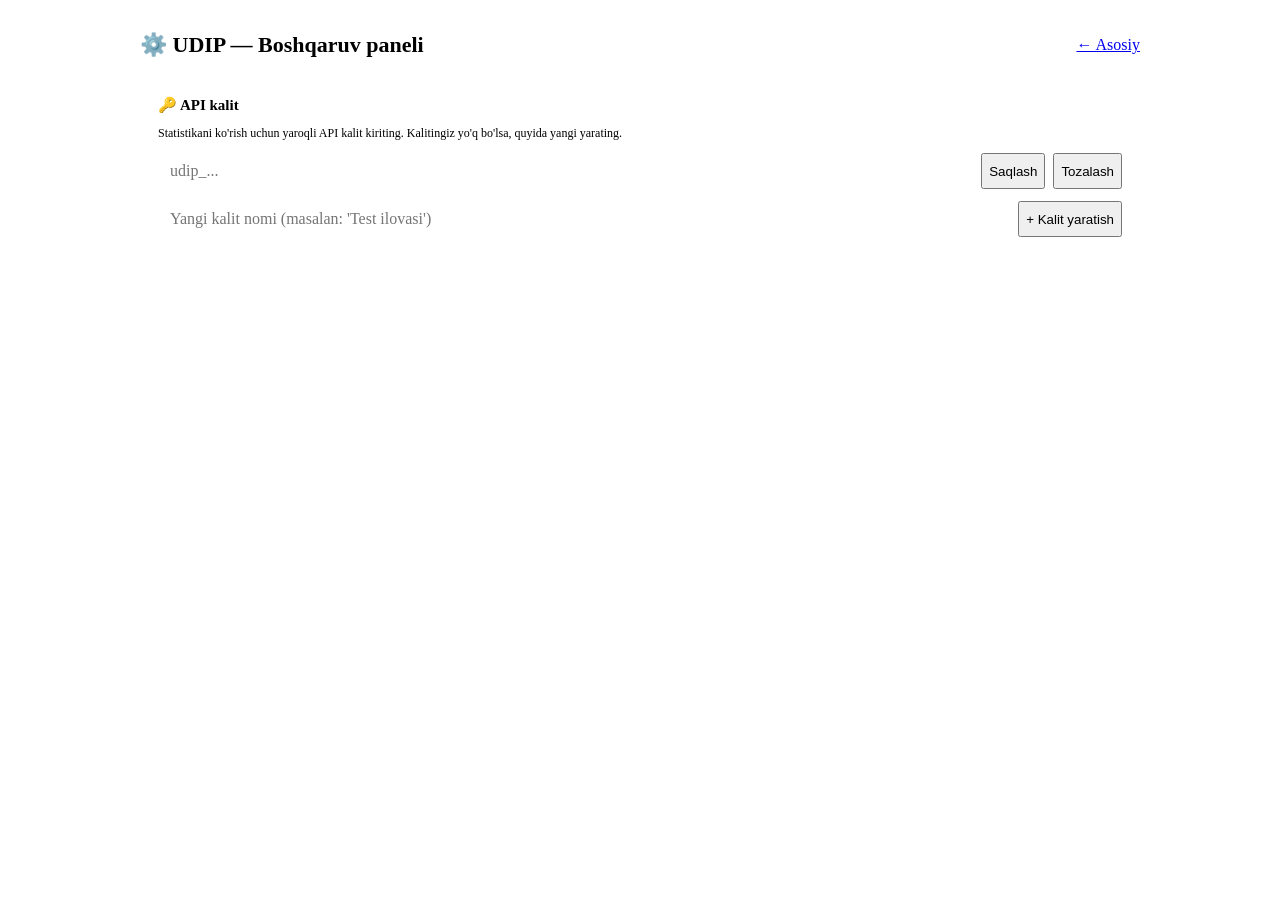
==== web/admin.html @ cf9dbfe5 "feat(v6): SaaS qatlami — API kalitlari + auth + boshqaruv paneli (TZ 6) API kalitlari (TZ 8: api_key" ====
<!DOCTYPE html>
<html lang="uz">
<head>
  <meta charset="UTF-8" />
  <meta name="viewport" content="width=device-width, initial-scale=1.0" />
  <title>UDIP — Boshqaruv paneli</title>
  <link rel="stylesheet" href="/static/styles.css" />
  <style>
    body { overflow: auto; display: block; background: var(--panel-2); }
    .admin-wrap { max-width: 1000px; margin: 0 auto; padding: 24px; }
    .admin-head { display: flex; align-items: center; justify-content: space-between; margin-bottom: 20px; }
    .admin-head h1 { font-size: 22px; margin: 0; }
    .cards { display: grid; grid-template-columns: repeat(auto-fill, minmax(150px, 1fr)); gap: 12px; margin-bottom: 24px; }
    .card { background: #fff; border: 1px solid var(--border); border-radius: 12px; padding: 16px; box-shadow: var(--shadow); }
    .card .num { font-size: 28px; font-weight: 700; color: var(--primary); }
    .card .lbl { font-size: 12px; color: var(--text-mut); margin-top: 4px; }
    .section { background: #fff; border: 1px solid var(--border); border-radius: 12px; padding: 18px; margin-bottom: 18px; box-shadow: var(--shadow); }
    .section h2 { font-size: 15px; margin: 0 0 12px; }
    table { width: 100%; border-collapse: collapse; font-size: 13px; }
    th, td { text-align: left; padding: 8px 10px; border-bottom: 1px solid var(--border); }
    th { color: var(--text-mut); font-weight: 600; }
    .keybar { display: flex; gap: 8px; margin-bottom: 12px; flex-wrap: wrap; }
    .keybar input { flex: 1; min-width: 200px; border: 1px solid var(--border); border-radius: 8px; padding: 9px 12px; font: inherit; }
    .raw-key { background: #ecfdf5; border: 1px solid #a7f3d0; color: #065f46; padding: 10px 12px; border-radius: 8px; font-family: monospace; font-size: 13px; word-break: break-all; margin-top: 8px; }
    .bars { display: grid; gap: 6px; }
    .bar-row { display: grid; grid-template-columns: 90px 1fr 40px; align-items: center; gap: 8px; font-size: 12px; }
    .bar { height: 14px; background: var(--primary); border-radius: 4px; min-width: 2px; }
    .muted { color: var(--text-mut); font-size: 12px; }
  </style>
</head>
<body>
  <div class="admin-wrap">
    <div class="admin-head">
      <h1>⚙️ UDIP — Boshqaruv paneli</h1>
      <a href="/" class="btn btn-ghost">← Asosiy</a>
    </div>

    <!-- API key gate -->
    <div class="section" id="auth-section">
      <h2>🔑 API kalit</h2>
      <p class="muted">Statistikani ko'rish uchun yaroqli API kalit kiriting. Kalitingiz yo'q bo'lsa, quyida yangi yarating.</p>
      <div class="keybar">
        <input id="apikey-input" type="text" placeholder="udip_..." />
        <button class="btn btn-primary" onclick="saveKey()">Saqlash</button>
        <button class="btn btn-ghost" onclick="clearKey()">Tozalash</button>
      </div>
      <div class="keybar">
        <input id="newkey-name" type="text" placeholder="Yangi kalit nomi (masalan: 'Test ilovasi')" />
        <button class="btn btn-primary" onclick="createKey()">+ Kalit yaratish</button>
      </div>
      <div id="raw-key-box"></div>
    </div>

    <div id="dashboard" style="display:none">
      <div class="cards" id="stat-cards"></div>

      <div class="section">
        <h2>📊 Hujjatlar turi bo'yicha</h2>
        <div class="bars" id="type-bars"></div>
      </div>

      <div class="section">
        <h2>📈 Holati bo'yicha</h2>
        <div class="bars" id="status-bars"></div>
      </div>

      <div class="section">
        <h2>🔑 API kalitlar</h2>
        <table id="keys-table">
          <thead><tr><th>Nomi</th><th>Prefiks</th><th>Holati</th><th>Yaratilgan</th><th>So'nggi</th><th></th></tr></thead>
          <tbody></tbody>
        </table>
      </div>
    </div>
  </div>

  <div id="toast" class="toast"></div>
  <script src="/static/admin.js"></script>
</body>
</html>
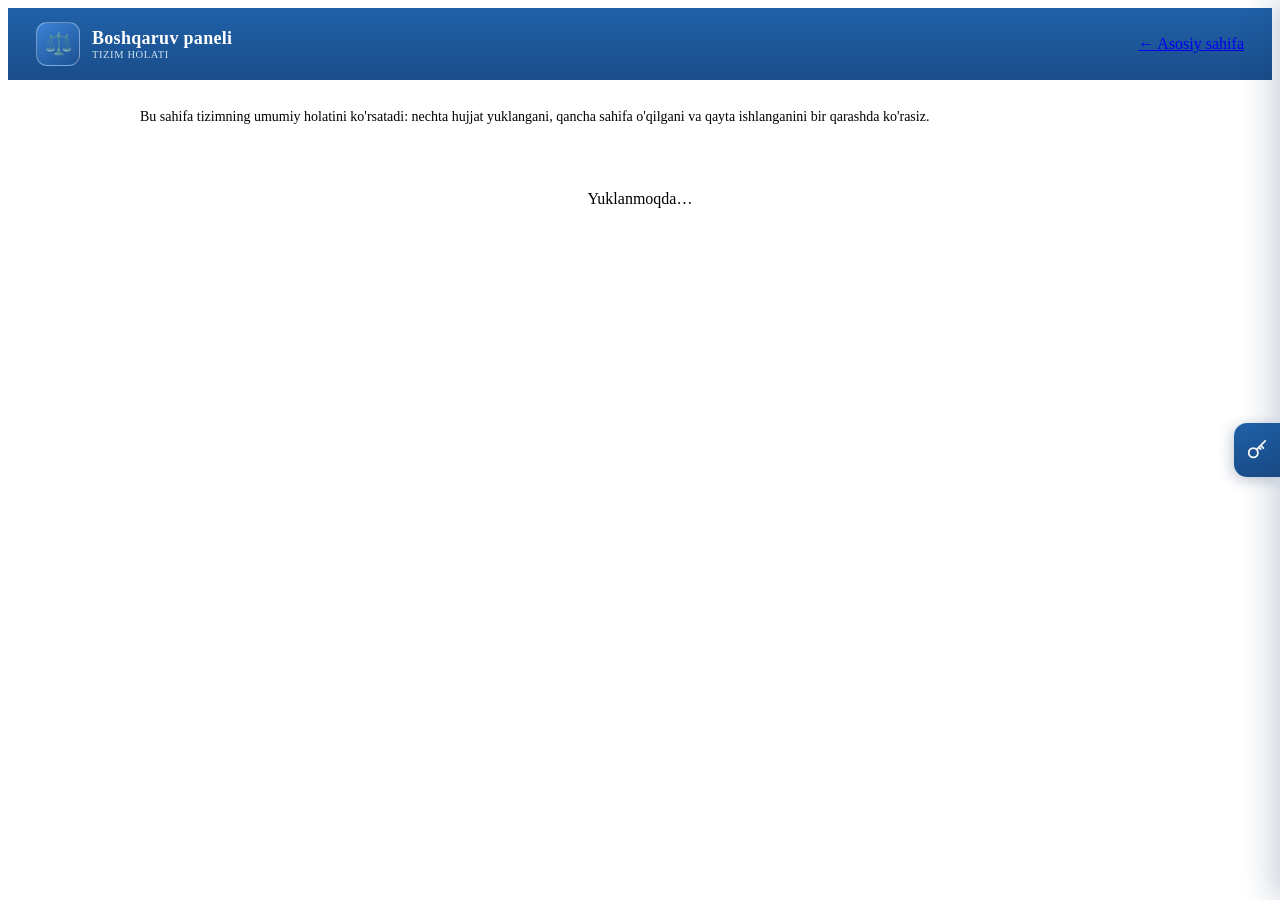
==== commit 7ff9e2b0: "feat: davlat ko'k dizayni, Matn/Xulosa tablari, sud hujjat maydonlari, oddiy admin Dizayn (davlat uc" ====
--- a/web/admin.html
+++ b/web/admin.html
@@ -1,3 +1,4 @@
+
 <!DOCTYPE html>
 <html lang="uz">
 <head>
@@ -5,75 +6,162 @@
   <meta name="viewport" content="width=device-width, initial-scale=1.0" />
   <title>UDIP — Boshqaruv paneli</title>
   <link rel="stylesheet" href="/static/styles.css" />
+  <link rel="icon" href="data:image/svg+xml,<svg xmlns='http://www.w3.org/2000/svg' viewBox='0 0 100 100'><text y='.9em' font-size='90'>⚖️</text></svg>" />
   <style>
-    body { overflow: auto; display: block; background: var(--panel-2); }
-    .admin-wrap { max-width: 1000px; margin: 0 auto; padding: 24px; }
-    .admin-head { display: flex; align-items: center; justify-content: space-between; margin-bottom: 20px; }
-    .admin-head h1 { font-size: 22px; margin: 0; }
-    .cards { display: grid; grid-template-columns: repeat(auto-fill, minmax(150px, 1fr)); gap: 12px; margin-bottom: 24px; }
-    .card { background: #fff; border: 1px solid var(--border); border-radius: 12px; padding: 16px; box-shadow: var(--shadow); }
-    .card .num { font-size: 28px; font-weight: 700; color: var(--primary); }
-    .card .lbl { font-size: 12px; color: var(--text-mut); margin-top: 4px; }
-    .section { background: #fff; border: 1px solid var(--border); border-radius: 12px; padding: 18px; margin-bottom: 18px; box-shadow: var(--shadow); }
-    .section h2 { font-size: 15px; margin: 0 0 12px; }
-    table { width: 100%; border-collapse: collapse; font-size: 13px; }
-    th, td { text-align: left; padding: 8px 10px; border-bottom: 1px solid var(--border); }
-    th { color: var(--text-mut); font-weight: 600; }
-    .keybar { display: flex; gap: 8px; margin-bottom: 12px; flex-wrap: wrap; }
-    .keybar input { flex: 1; min-width: 200px; border: 1px solid var(--border); border-radius: 8px; padding: 9px 12px; font: inherit; }
-    .raw-key { background: #ecfdf5; border: 1px solid #a7f3d0; color: #065f46; padding: 10px 12px; border-radius: 8px; font-family: monospace; font-size: 13px; word-break: break-all; margin-top: 8px; }
-    .bars { display: grid; gap: 6px; }
-    .bar-row { display: grid; grid-template-columns: 90px 1fr 40px; align-items: center; gap: 8px; font-size: 12px; }
-    .bar { height: 14px; background: var(--primary); border-radius: 4px; min-width: 2px; }
-    .muted { color: var(--text-mut); font-size: 12px; }
+    body { overflow: auto; display: block; background: var(--bg); }
+    .admin-bar { display: flex; align-items: center; justify-content: space-between;
+      padding: 14px 28px; background: linear-gradient(180deg,#2061a8,#1a4d8a);
+      border-bottom: 3px solid var(--gold); color: #fff; }
+    .admin-bar .brand { display: flex; align-items: center; gap: 12px; }
+    .admin-bar .brand-logo { font-size: 22px; width: 42px; height: 42px; display: grid; place-items: center;
+      background: linear-gradient(145deg,#3b82d6,#1c5191); border: 1px solid rgba(255,255,255,.35);
+      border-radius: 11px; }
+    .admin-bar .t { font-size: 18px; font-weight: 700; letter-spacing: .3px; }
+    .admin-bar .s { color: #cfe1f5; font-size: 10.5px; text-transform: uppercase; letter-spacing: .6px; }
+    .admin-wrap { max-width: 1000px; margin: 0 auto; padding: 26px 22px 60px; }
+    .intro { font-size: 14px; color: var(--text-mut); margin: 0 0 22px; line-height: 1.6; }
+
+    .cards { display: grid; grid-template-columns: repeat(auto-fill, minmax(220px, 1fr)); gap: 14px; margin-bottom: 26px; }
+    .card { background: #fff; border: 1px solid var(--border); border-radius: 14px;
+      padding: 20px; box-shadow: var(--shadow); display: flex; align-items: center; gap: 16px; }
+    .card .ic { width: 46px; height: 46px; flex-shrink: 0; border-radius: 12px; display: grid; place-items: center;
+      background: var(--gold-soft); color: var(--primary); }
+    .card .ic svg { width: 24px; height: 24px; fill: none; stroke: currentColor; stroke-width: 2; stroke-linecap: round; stroke-linejoin: round; }
+    .card .num { font-size: 28px; font-weight: 800; color: var(--primary); line-height: 1; }
+    .card .lbl { font-size: 13px; font-weight: 600; color: var(--text); margin-top: 3px; }
+    .card .desc { font-size: 11px; color: var(--text-mut); margin-top: 2px; }
+
+    .section { background: #fff; border: 1px solid var(--border); border-radius: 14px;
+      padding: 22px; margin-bottom: 18px; box-shadow: var(--shadow); }
+    .section h2 { font-size: 16px; margin: 0 0 4px; color: var(--text); }
+    .section .sub { font-size: 12px; color: var(--text-mut); margin: 0 0 16px; }
+    .bars { display: grid; gap: 10px; }
+    .bar-row { display: grid; grid-template-columns: 130px 1fr 44px; align-items: center; gap: 12px; font-size: 13px; }
+    .bar-row .name { font-weight: 600; }
+    .bar-track { background: var(--panel-2); border-radius: 6px; overflow: hidden; height: 18px; }
+    .bar { height: 100%; background: linear-gradient(90deg, var(--primary), var(--gold)); border-radius: 6px; min-width: 4px; }
+    .bar-val { text-align: right; font-weight: 700; color: var(--primary); }
+    .muted { color: var(--text-mut); font-size: 13px; }
+    .loading { text-align: center; padding: 40px; color: var(--text-mut); }
+
+    /* Edge icon (FAB) + slide-out drawer for API keys */
+    .keys-fab { position: fixed; right: 0; top: 50%; transform: translateY(-50%);
+      width: 46px; height: 54px; border: none; cursor: pointer;
+      background: linear-gradient(180deg,#2061a8,#1a4d8a); color: #fff;
+      border-radius: 13px 0 0 13px; box-shadow: -2px 3px 14px rgba(20,55,100,.28);
+      display: grid; place-items: center; z-index: 40; transition: width .15s; }
+    .keys-fab:hover { width: 56px; }
+    .keys-fab svg { width: 22px; height: 22px; fill: none; stroke: currentColor; stroke-width: 2; stroke-linecap: round; stroke-linejoin: round; }
+    .drawer-overlay { position: fixed; inset: 0; background: rgba(18,40,70,.38);
+      opacity: 0; pointer-events: none; transition: .2s; z-index: 45; }
+    .drawer-overlay.show { opacity: 1; pointer-events: auto; }
+    .drawer { position: fixed; top: 0; right: 0; height: 100%; width: 380px; max-width: 92vw;
+      background: #fff; box-shadow: -8px 0 30px rgba(18,55,100,.22); z-index: 46;
+      transform: translateX(100%); transition: transform .25s ease; display: flex; flex-direction: column; }
+    .drawer.show { transform: translateX(0); }
+    .drawer-head { display: flex; align-items: center; justify-content: space-between;
+      padding: 16px 20px; background: linear-gradient(180deg,#2061a8,#1a4d8a); color: #fff; }
+    .drawer-head h3 { margin: 0; font-size: 16px; }
+    .drawer-close { background: rgba(255,255,255,.14); border: none; color: #fff; cursor: pointer;
+      width: 30px; height: 30px; border-radius: 8px; font-size: 14px; }
+    .drawer-close:hover { background: rgba(255,255,255,.28); }
+    .drawer-body { padding: 20px; overflow-y: auto; }
+    .dk-title { font-size: 14px; margin: 18px 0 8px; color: var(--text); }
+    .dk-sub { margin-top: 0; }
+    .dk-row { display: flex; gap: 8px; margin-bottom: 10px; }
+    .dk-row input { flex: 1; min-width: 0; border: 1px solid var(--border-2); border-radius: 8px;
+      padding: 9px 11px; font: inherit; font-size: 13px; outline: none; }
+    .dk-row input:focus { border-color: var(--gold); box-shadow: 0 0 0 3px rgba(59,130,214,.2); }
+    .raw-key { background: var(--green-bg); border: 1px solid #b6e3c8; color: #145236; padding: 11px 13px;
+      border-radius: 9px; font-family: ui-monospace, Consolas, monospace; font-size: 12px; word-break: break-all; margin: 4px 0 10px; }
+    .kl-item { display: flex; align-items: center; justify-content: space-between; gap: 8px;
+      padding: 10px 0; border-bottom: 1px solid var(--border); font-size: 13px; }
+    .kl-name { font-weight: 600; }
+    .kl-prefix { font-family: ui-monospace, Consolas, monospace; font-size: 11px; color: var(--text-mut); }
+    .recent-table td { font-size: 12.5px; }
+    .t-chip { font-size: 10px; font-weight: 700; padding: 1px 8px; border-radius: 999px; background: var(--gold-soft); color: var(--primary); }
+    .s-chip { font-size: 10px; font-weight: 700; padding: 1px 8px; border-radius: 999px; }
   </style>
 </head>
 <body>
+  <div class="admin-bar">
+    <div class="brand">
+      <span class="brand-logo">⚖️</span>
+      <div>
+        <div class="t">Boshqaruv paneli</div>
+        <div class="s">Tizim holati</div>
+      </div>
+    </div>
+    <a href="/" class="btn btn-ghost">← Asosiy sahifa</a>
+  </div>
+
   <div class="admin-wrap">
-    <div class="admin-head">
-      <h1>⚙️ UDIP — Boshqaruv paneli</h1>
-      <a href="/" class="btn btn-ghost">← Asosiy</a>
-    </div>
+    <p class="intro">
+      Bu sahifa tizimning umumiy holatini ko'rsatadi: nechta hujjat yuklangani,
+      qancha sahifa o'qilgani va qayta ishlanganini bir qarashda ko'rasiz.
+    </p>
 
-    <!-- API key gate -->
-    <div class="section" id="auth-section">
-      <h2>🔑 API kalit</h2>
-      <p class="muted">Statistikani ko'rish uchun yaroqli API kalit kiriting. Kalitingiz yo'q bo'lsa, quyida yangi yarating.</p>
-      <div class="keybar">
-        <input id="apikey-input" type="text" placeholder="udip_..." />
-        <button class="btn btn-primary" onclick="saveKey()">Saqlash</button>
-        <button class="btn btn-ghost" onclick="clearKey()">Tozalash</button>
-      </div>
-      <div class="keybar">
-        <input id="newkey-name" type="text" placeholder="Yangi kalit nomi (masalan: 'Test ilovasi')" />
-        <button class="btn btn-primary" onclick="createKey()">+ Kalit yaratish</button>
-      </div>
-      <div id="raw-key-box"></div>
-    </div>
+    <div id="dashboard">
+      <div class="loading" id="loading">Yuklanmoqda…</div>
+      <div class="cards" id="stat-cards" style="display:none"></div>
 
-    <div id="dashboard" style="display:none">
-      <div class="cards" id="stat-cards"></div>
-
-      <div class="section">
-        <h2>📊 Hujjatlar turi bo'yicha</h2>
+      <div class="section" id="type-section" style="display:none">
+        <h2>Hujjat turlari</h2>
+        <p class="sub">Qaysi turdagi fayllar ko'proq yuklangan.</p>
         <div class="bars" id="type-bars"></div>
       </div>
 
-      <div class="section">
-        <h2>📈 Holati bo'yicha</h2>
+      <div class="section" id="status-section" style="display:none">
+        <h2>Qayta ishlash holati</h2>
+        <p class="sub">Hujjatlar qaysi bosqichда (tahlil qilingan, OCR o'qilgan va h.k.).</p>
         <div class="bars" id="status-bars"></div>
       </div>
 
-      <div class="section">
-        <h2>🔑 API kalitlar</h2>
-        <table id="keys-table">
-          <thead><tr><th>Nomi</th><th>Prefiks</th><th>Holati</th><th>Yaratilgan</th><th>So'nggi</th><th></th></tr></thead>
-          <tbody></tbody>
+      <div class="section" id="recent-section" style="display:none">
+        <h2>So'nggi hujjatlar</h2>
+        <p class="sub">Oxirgi yuklangan hujjatlar ro'yxati.</p>
+        <table class="recent-table">
+          <thead><tr><th>Nomi</th><th>Turi</th><th>Ish raqami</th><th>Holati</th></tr></thead>
+          <tbody id="recent-list"></tbody>
         </table>
       </div>
     </div>
   </div>
 
+  <!-- Ekran chetidagi icon: API kalitlar (dasturchilar uchun) -->
+  <button type="button" class="keys-fab" id="keys-fab" title="API kalitlar">
+    <svg viewBox="0 0 24 24"><circle cx="8" cy="15" r="5"></circle><path d="M11.5 11.5 21 2M16 7l3 3M14 9l2 2"></path></svg>
+  </button>
+
+  <div class="drawer-overlay" id="drawer-overlay"></div>
+  <aside class="drawer" id="keys-drawer" aria-hidden="true">
+    <div class="drawer-head">
+      <h3>API kalitlar</h3>
+      <button type="button" class="drawer-close" id="drawer-close" title="Yopish">✕</button>
+    </div>
+    <div class="drawer-body">
+      <p class="muted">
+        API kalitlar — boshqa dasturlarni (mobil ilova, integratsiya) shu tizimga
+        ulash uchun ishlatiladi. Oddiy foydalanish uchun shart emas.
+      </p>
+
+      <h4 class="dk-title">Yangi kalit yaratish</h4>
+      <div class="dk-row">
+        <input id="newkey-name" type="text" placeholder="Kalit nomi (masalan: Mobil ilova)" />
+        <button type="button" class="btn btn-primary btn-sm" id="btn-create-key">Yaratish</button>
+      </div>
+      <div id="raw-key-box"></div>
+
+      <h4 class="dk-title">Mavjud kalitlar</h4>
+      <p class="muted dk-sub">Ro'yxatni ko'rish uchun yaroqli kalitni kiriting:</p>
+      <div class="dk-row">
+        <input id="apikey-input" type="text" placeholder="udip_..." />
+        <button type="button" class="btn btn-ghost btn-sm" id="btn-show-keys">Ko'rsatish</button>
+      </div>
+      <div id="keys-list"></div>
+    </div>
+  </aside>
+
   <div id="toast" class="toast"></div>
   <script src="/static/admin.js"></script>
 </body>
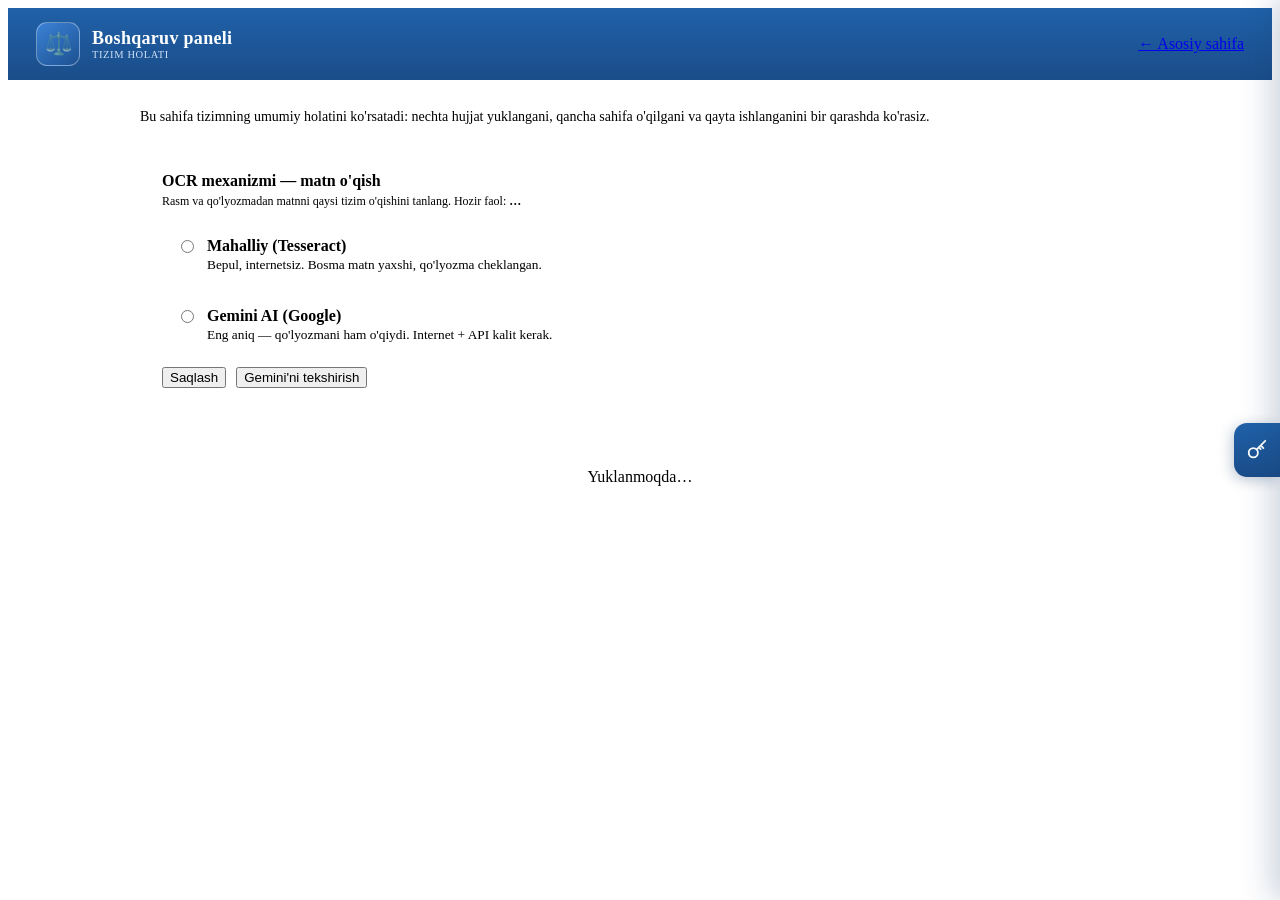
==== commit 91696f45: "feat(ocr): so'z-darajali tahlil (box + aniqlik foizi) + Gemini AI ulanishi So'z-darajali OCR (boundi" ====
--- a/web/admin.html
+++ b/web/admin.html
@@ -81,6 +81,20 @@
     .recent-table td { font-size: 12.5px; }
     .t-chip { font-size: 10px; font-weight: 700; padding: 1px 8px; border-radius: 999px; background: var(--gold-soft); color: var(--primary); }
     .s-chip { font-size: 10px; font-weight: 700; padding: 1px 8px; border-radius: 999px; }
+    .ocr-providers { display: grid; gap: 10px; margin: 12px 0; }
+    .prov { display: flex; align-items: flex-start; gap: 10px; padding: 12px 14px;
+      border: 1.5px solid var(--border); border-radius: 10px; cursor: pointer; transition: .12s; }
+    .prov:hover { border-color: var(--gold); }
+    .prov input { margin-top: 3px; }
+    .prov small { color: var(--text-mut); }
+    .prov.active { border-color: var(--gold); background: var(--gold-soft); }
+    .ocr-input { width: 100%; max-width: 480px; border: 1px solid var(--border-2); border-radius: 8px;
+      padding: 9px 12px; font: inherit; font-size: 13px; outline: none; display: block; margin-bottom: 6px; }
+    .ocr-input:focus { border-color: var(--gold); box-shadow: 0 0 0 3px rgba(59,130,214,.2); }
+    .ocr-actions { display: flex; align-items: center; gap: 10px; margin-top: 12px; flex-wrap: wrap; }
+    .ocr-status { font-size: 12.5px; }
+    .ocr-status.ok { color: var(--green); font-weight: 600; }
+    .ocr-status.err { color: var(--red); font-weight: 600; }
   </style>
 </head>
 <body>
@@ -101,6 +115,36 @@
       qancha sahifa o'qilgani va qayta ishlanganini bir qarashda ko'rasiz.
     </p>
 
+    <div class="section ocr-settings">
+      <h2>OCR mexanizmi — matn o'qish</h2>
+      <p class="sub">Rasm va qo'lyozmadan matnni qaysi tizim o'qishini tanlang.
+        Hozir faol: <b id="ocr-active">…</b></p>
+      <div class="ocr-providers">
+        <label class="prov">
+          <input type="radio" name="prov" value="tesseract" />
+          <span><b>Mahalliy (Tesseract)</b><br>
+            <small>Bepul, internetsiz. Bosma matn yaxshi, qo'lyozma cheklangan.</small></span>
+        </label>
+        <label class="prov">
+          <input type="radio" name="prov" value="gemini" />
+          <span><b>Gemini AI (Google)</b><br>
+            <small>Eng aniq — qo'lyozmani ham o'qiydi. Internet + API kalit kerak.</small></span>
+        </label>
+      </div>
+      <div id="gemini-fields" style="display:none">
+        <label class="ce-label" for="gemini-key">Gemini API kalit
+          (<a href="https://aistudio.google.com/apikey" target="_blank" rel="noopener">aistudio.google.com</a> dan bepul oling)</label>
+        <input id="gemini-key" type="password" class="ocr-input" placeholder="AIza…  (saqlangan kalit yashirin)" />
+        <label class="ce-label" for="gemini-model">Model</label>
+        <input id="gemini-model" type="text" class="ocr-input" placeholder="gemini-2.5-flash" />
+      </div>
+      <div class="ocr-actions">
+        <button type="button" class="btn btn-primary btn-sm" id="ocr-save">Saqlash</button>
+        <button type="button" class="btn btn-ghost btn-sm" id="ocr-test">Gemini'ni tekshirish</button>
+        <span id="ocr-status" class="ocr-status"></span>
+      </div>
+    </div>
+
     <div id="dashboard">
       <div class="loading" id="loading">Yuklanmoqda…</div>
       <div class="cards" id="stat-cards" style="display:none"></div>
